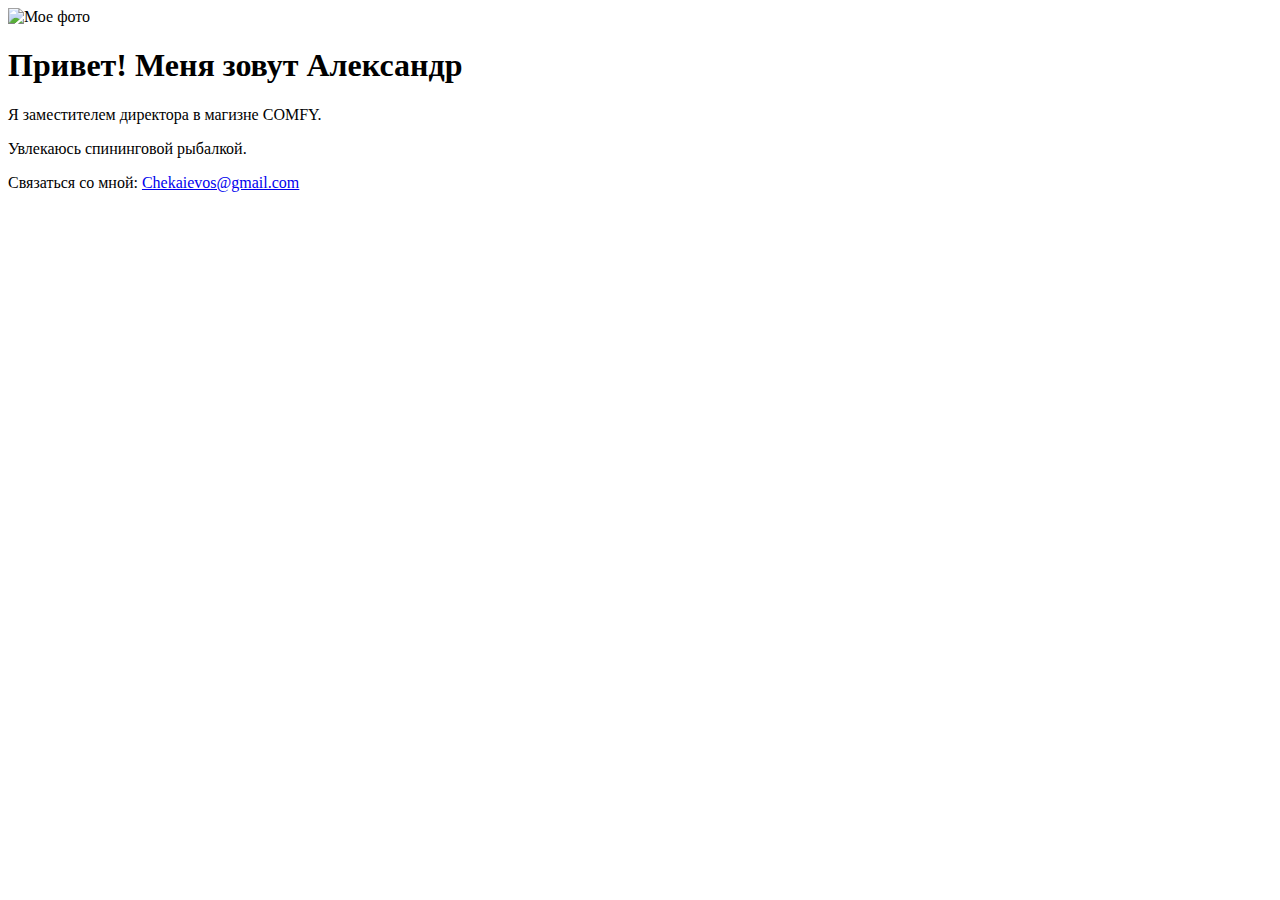
==== MySite/index.html @ 5eb3014d "Create index.html" ====
<!DOCTYPE html>
<html lang="ru">
<head>
    <meta charset="UTF-8">
    <meta name="viewport" content="width=device-width, initial-scale=1.0">
    <title>О себе</title>
</head>
<body>
    <div>
        <img src="profile.jpg" alt="Мое фото">
        <h1>Привет! Меня зовут Александр</h1>
        <p>Я заместителем директора в магизне СOMFY.</p>
        <p>Увлекаюсь спининговой рыбалкой.</p>
        <p>Связаться со мной: <a href="Chekaievos@gmail.com">Chekaievos@gmail.com</a></p>
    </div>
</body>
</html>
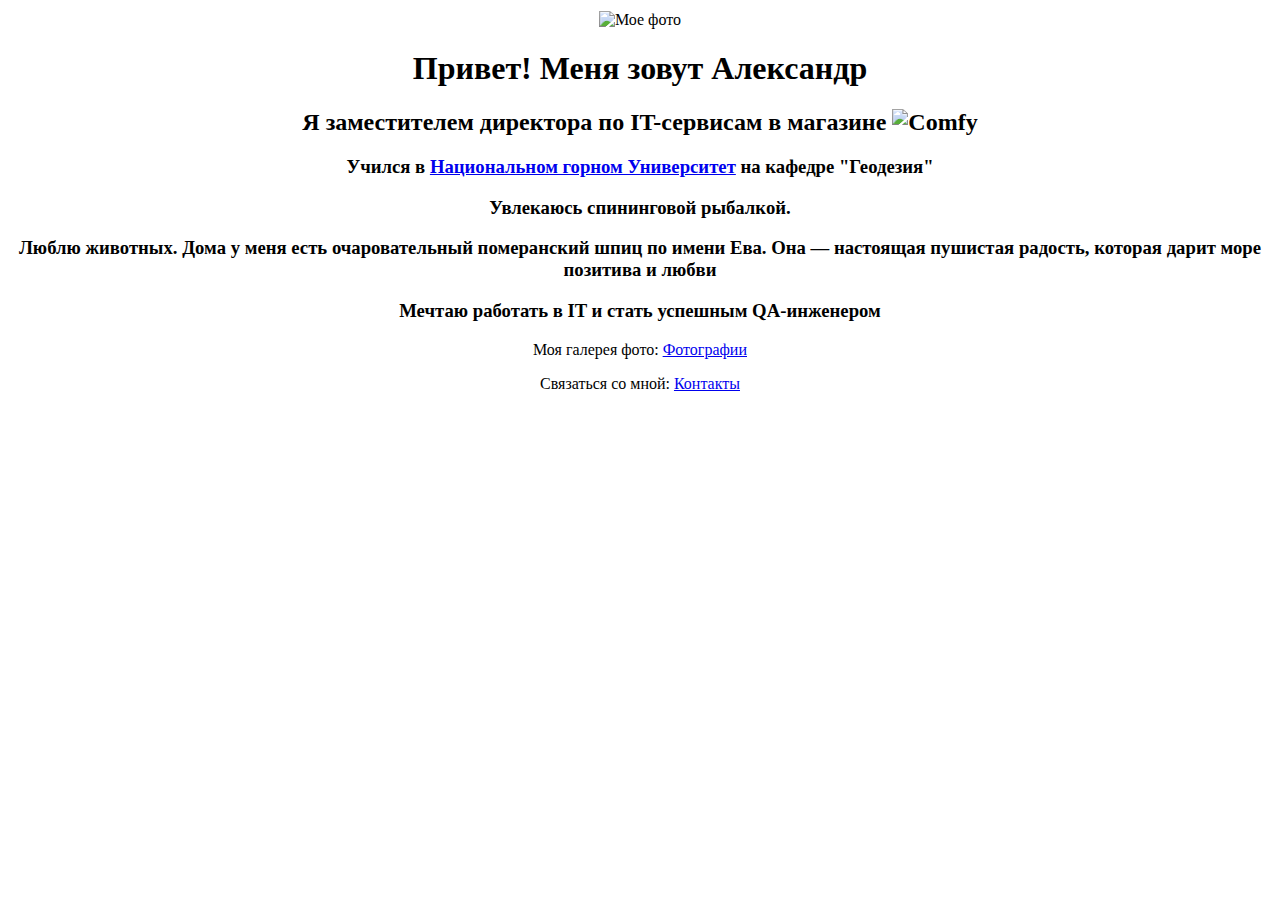
==== commit 205536b3: "Update index.html" ====
--- a/MySite/index.html
+++ b/MySite/index.html
@@ -6,12 +6,22 @@
     <title>О себе</title>
 </head>
 <body>
-    <div>
-        <img src="profile.jpg" alt="Мое фото">
-        <h1>Привет! Меня зовут Александр</h1>
-        <p>Я заместителем директора в магизне СOMFY.</p>
-        <p>Увлекаюсь спининговой рыбалкой.</p>
-        <p>Связаться со мной: <a href="Chekaievos@gmail.com">Chekaievos@gmail.com</a></p>
-    </div>
+    <table width="100%" height="100%" border="0">
+         <tr>
+            <td align="center" valign="middle">
+                <div>
+                    <img src="photo/Photo1.png" alt="Мое фото">
+                    <h1>Привет! Меня зовут Александр</h1>
+                    <h2>Я заместителем директора по IT-сервисам в магазине <img src="photo/Comfy.png" alt="Comfy"></h2>
+                    <h3>Учился в <a href="https://www.nmu.org.ua/ua/">Национальном горном Университет</a> на кафедре "Геодезия"</h3>
+                    <h3>Увлекаюсь спининговой рыбалкой.</h3>
+                    <h3>Люблю животных. Дома у меня есть очаровательный померанский шпиц по имени Ева. Она — настоящая пушистая радость, которая дарит море позитива и любви</h3>
+                    <h3>Мечтаю работать в IT и стать успешным QA-инженером</h3>
+                    <p>Моя галерея фото: <a href="pages/gallery.html">Фотографии</a></p>
+                    <p>Связаться со мной: <a href="pages/contacts.html">Контакты</a></p>
+                </div>
+            </td>
+        </tr>
+    </table>
 </body>
 </html>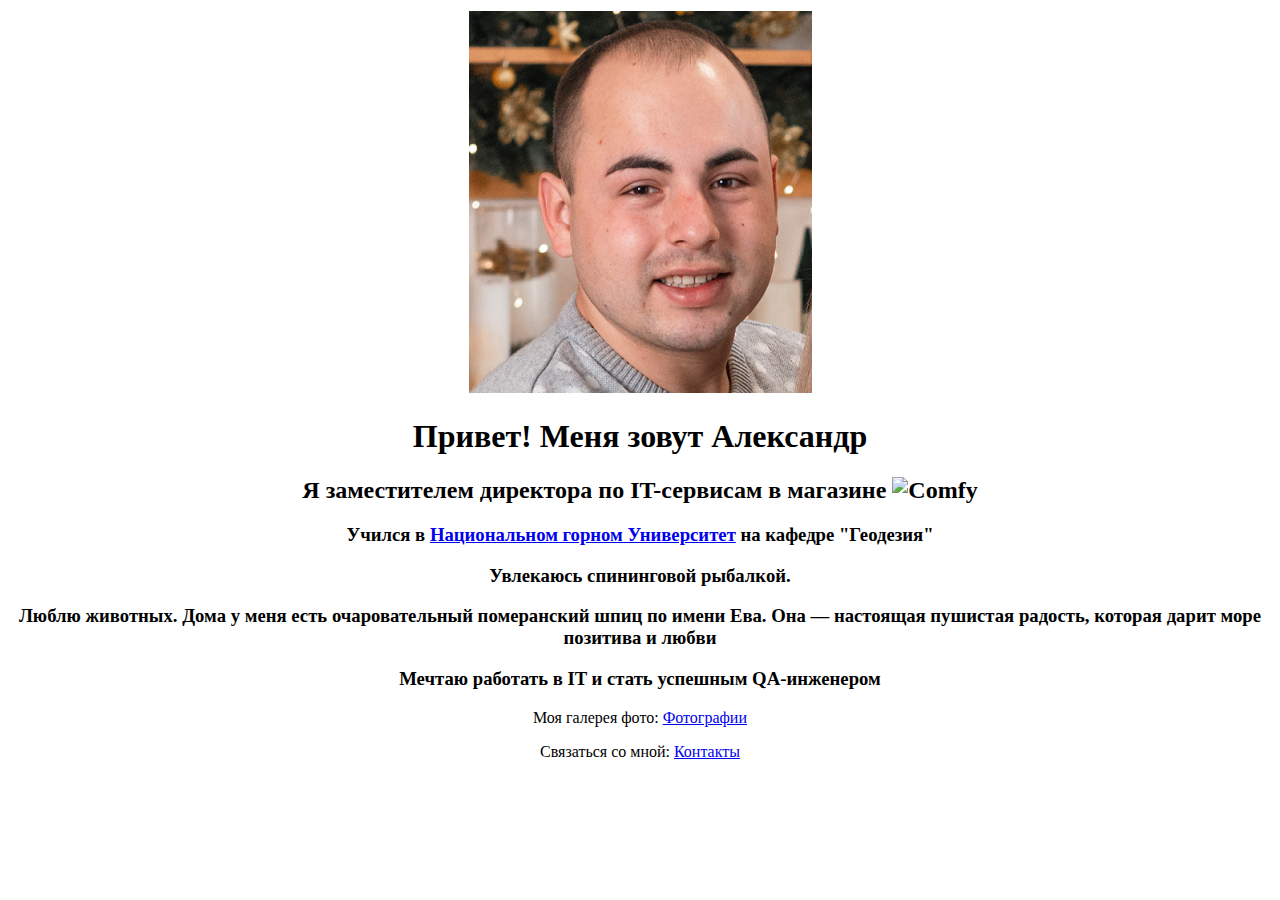
==== commit 12dbfc4d: "Update index.html" ====
--- a/MySite/index.html
+++ b/MySite/index.html
@@ -4,6 +4,7 @@
     <meta charset="UTF-8">
     <meta name="viewport" content="width=device-width, initial-scale=1.0">
     <title>О себе</title>
+    <link rel="stylesheet" href="Styles/indexStyles.css">
 </head>
 <body>
     <table width="100%" height="100%" border="0">
